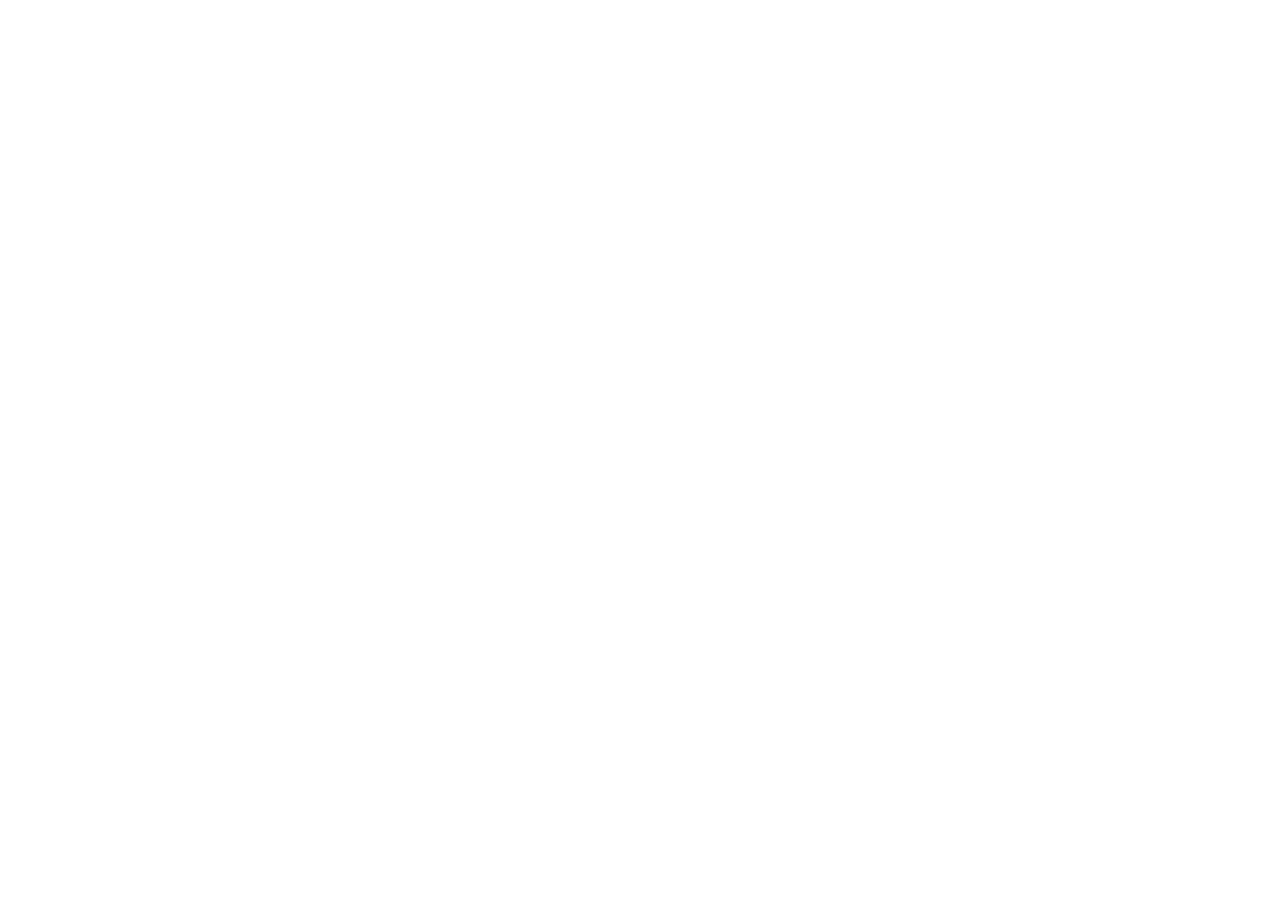
==== register.html @ e6e9c643 "hop everything come back" ====
<!DOCTYPE html>
<html lang="en">
<head><link rel="stylesheet" href="register.css">
    <meta charset="UTF-8">
    <meta name="viewport" content="width=device-width, initial-scale=1.0">
    <title>Document</title>
</head>
<body>
    
</body>
</html>
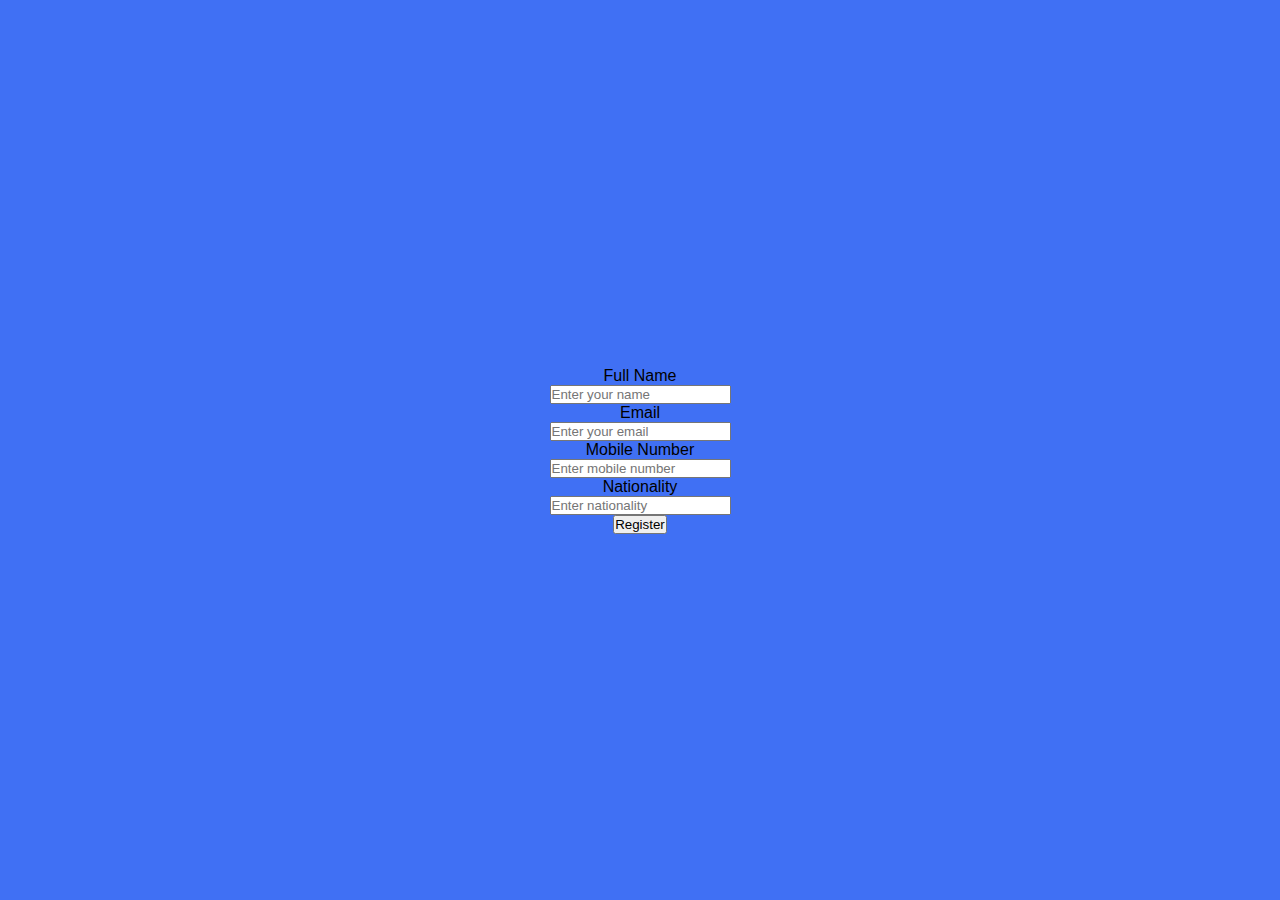
==== commit 3c9d2a19: "Register" ====
--- a/register.html
+++ b/register.html
@@ -3,9 +3,26 @@
 <head><link rel="stylesheet" href="register.css">
     <meta charset="UTF-8">
     <meta name="viewport" content="width=device-width, initial-scale=1.0">
-    <title>Document</title>
+    <title>Registration</title>
 </head>
 <body>
     
+    
+                <div class="container">
+                    
+                        <label>Full Name</label> 
+                        <input type="text" placeholder="Enter your name" >
+                        
+                            <label>Email</label>
+                            <input type="text" placeholder="Enter your email" >
+                                <label>Mobile Number</label>
+                                <input type="number" placeholder="Enter mobile number">
+                                  
+                                    <label>Nationality</label>
+                                    <input type="text" placeholder="Enter nationality" >
+                                
+                                <button type="submit">Register</button> 
+        </div>
+    
 </body>
 </html>--- a/register.css
+++ b/register.css
@@ -0,0 +1,21 @@
+*{
+    margin: 0;
+    padding: 0;
+    box-sizing: border-box;
+    font-family: 'Poppins', sans-serif;
+}
+body{
+    min-height: 100vh;
+    width: 100vw;
+    display: grid;
+    /* flex-direction: column; */
+    align-items: center;
+    justify-content: center;
+    background: #4070f4;
+}
+.container{
+    display: flex;
+    align-items: center;
+    justify-content: space-between;
+    flex-direction: column;
+}